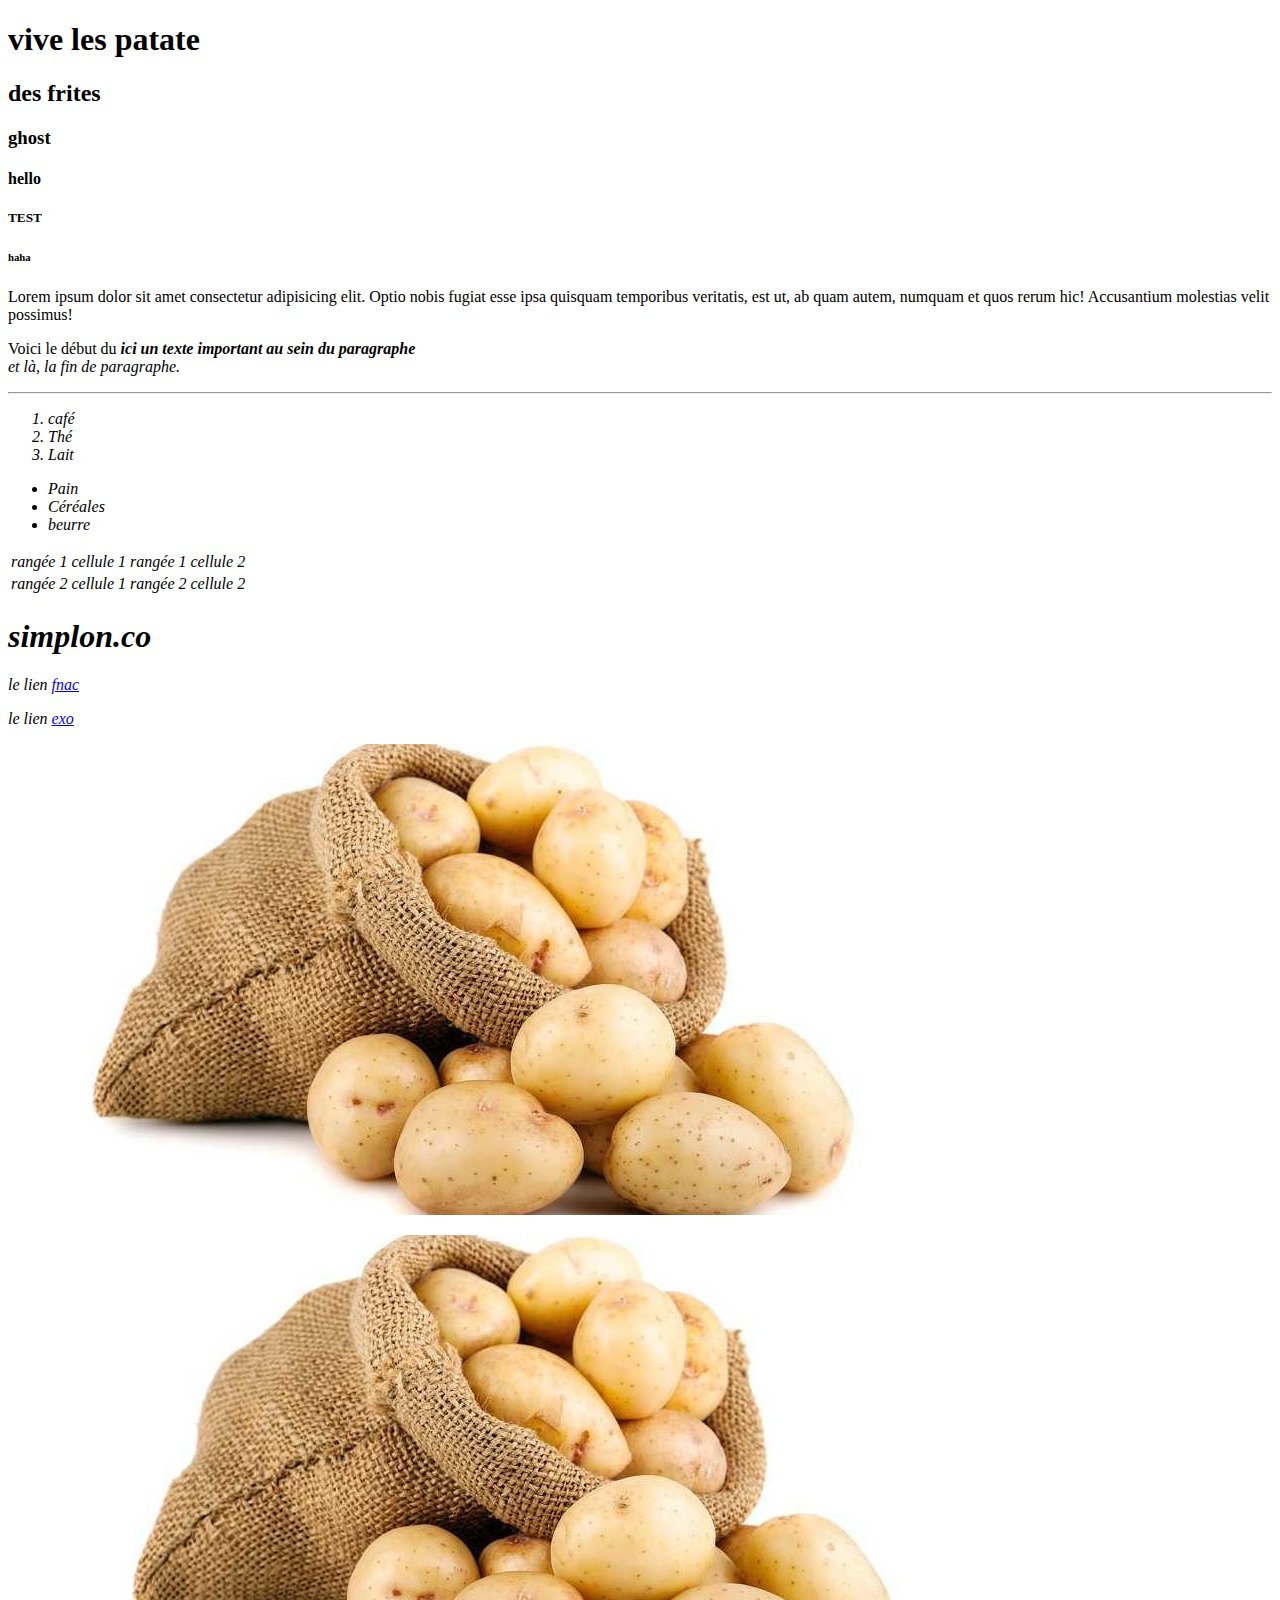
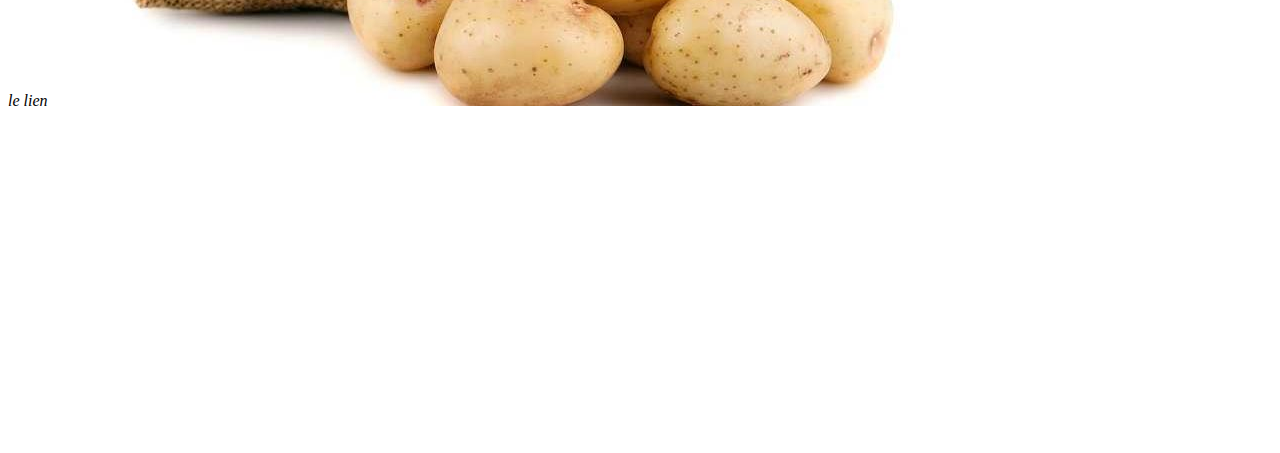
==== index.html @ 05cdd725 "base html" ====
<!DOCTYPE html>
<html lang="en">
<head>
    <meta charset="UTF-8">
    <meta name="viewport" content="width=device-width, initial-scale=1.0">
    <title>Document</title>
</head>
<body>
    <h1>vive les patate</h1>
    <h2>des frites</h2>
    <h3>ghost</h3>
    <h4>hello</h4>
    <h5>TEST</h5>
    <h6>haha</h6>
    <p>
        Lorem ipsum dolor sit amet consectetur adipisicing elit. Optio nobis fugiat esse ipsa quisquam temporibus veritatis, est ut, ab quam autem, numquam et quos rerum hic! Accusantium molestias velit possimus!
    </p>
    <P>
        Voici le début du <em>
        <strong>
        ici un texte important au sein du paragraphe</br>
        </strong>
        et là, la fin de paragraphe.
    </P>
    <hr>
    <!--liste ordonnée-->
    <ol>
    <li>café</li>
    <li>Thé</li>
    <li>Lait</li>
    </ol>


    <!--liste non ordonnée-->
    <ul>
        <li>Pain</li>
        <li>Céréales</li>
        <li>beurre</li>
    </ul>
    <!-- liste ordonnée -->
<ol>
    <il></il>
    <il></il>
    <il></il>
    <il></il>
    <il></il>
    <il></il>
    <il></il>
</ol>
<table>
    <tr>
    <td>rangée 1 cellule 1</td>
    <td>rangée 1 cellule 2</td>
    </tr>
    <tr>
        <td>rangée 2 cellule 1</td>
        <td>rangée 2 cellule 2</td>
    </tr>
</table><tr>
    <td></td>
    <td></td>
</tr>
<tr>
    <td></td>
    <td></td>
</tr>
<h1>simplon.co</h1>
<p>le lien <a href="https://www.fnac.com/">fnac</a></p>
<p>le lien <a href="exo.html">exo</a></p>
<img src="https://img-3.journaldesfemmes.fr/7TxPMvP-gK38khsE3iHpsp8iPd4=/800x600/smart/c114ec8c991f4a518d37be4d35675fe9/recipe-jdf/370167.jpg" alt="">
<img src="patate-909x471.jpg" alt="">
<p>le lien <a href="https://www.youtube.com/watch?v=LQQorNRsdtY"><img src="patate-909x471.jpg" alt=""></a></p>
<iframe width="560" height="315" src="https://www.youtube.com/embed/NuXaPB_KWg8" frameborder="0" allow="accelerometer; autoplay; clipboard-write; encrypted-media; gyroscope; picture-in-picture" allowfullscreen></iframe>
</body>
</html>
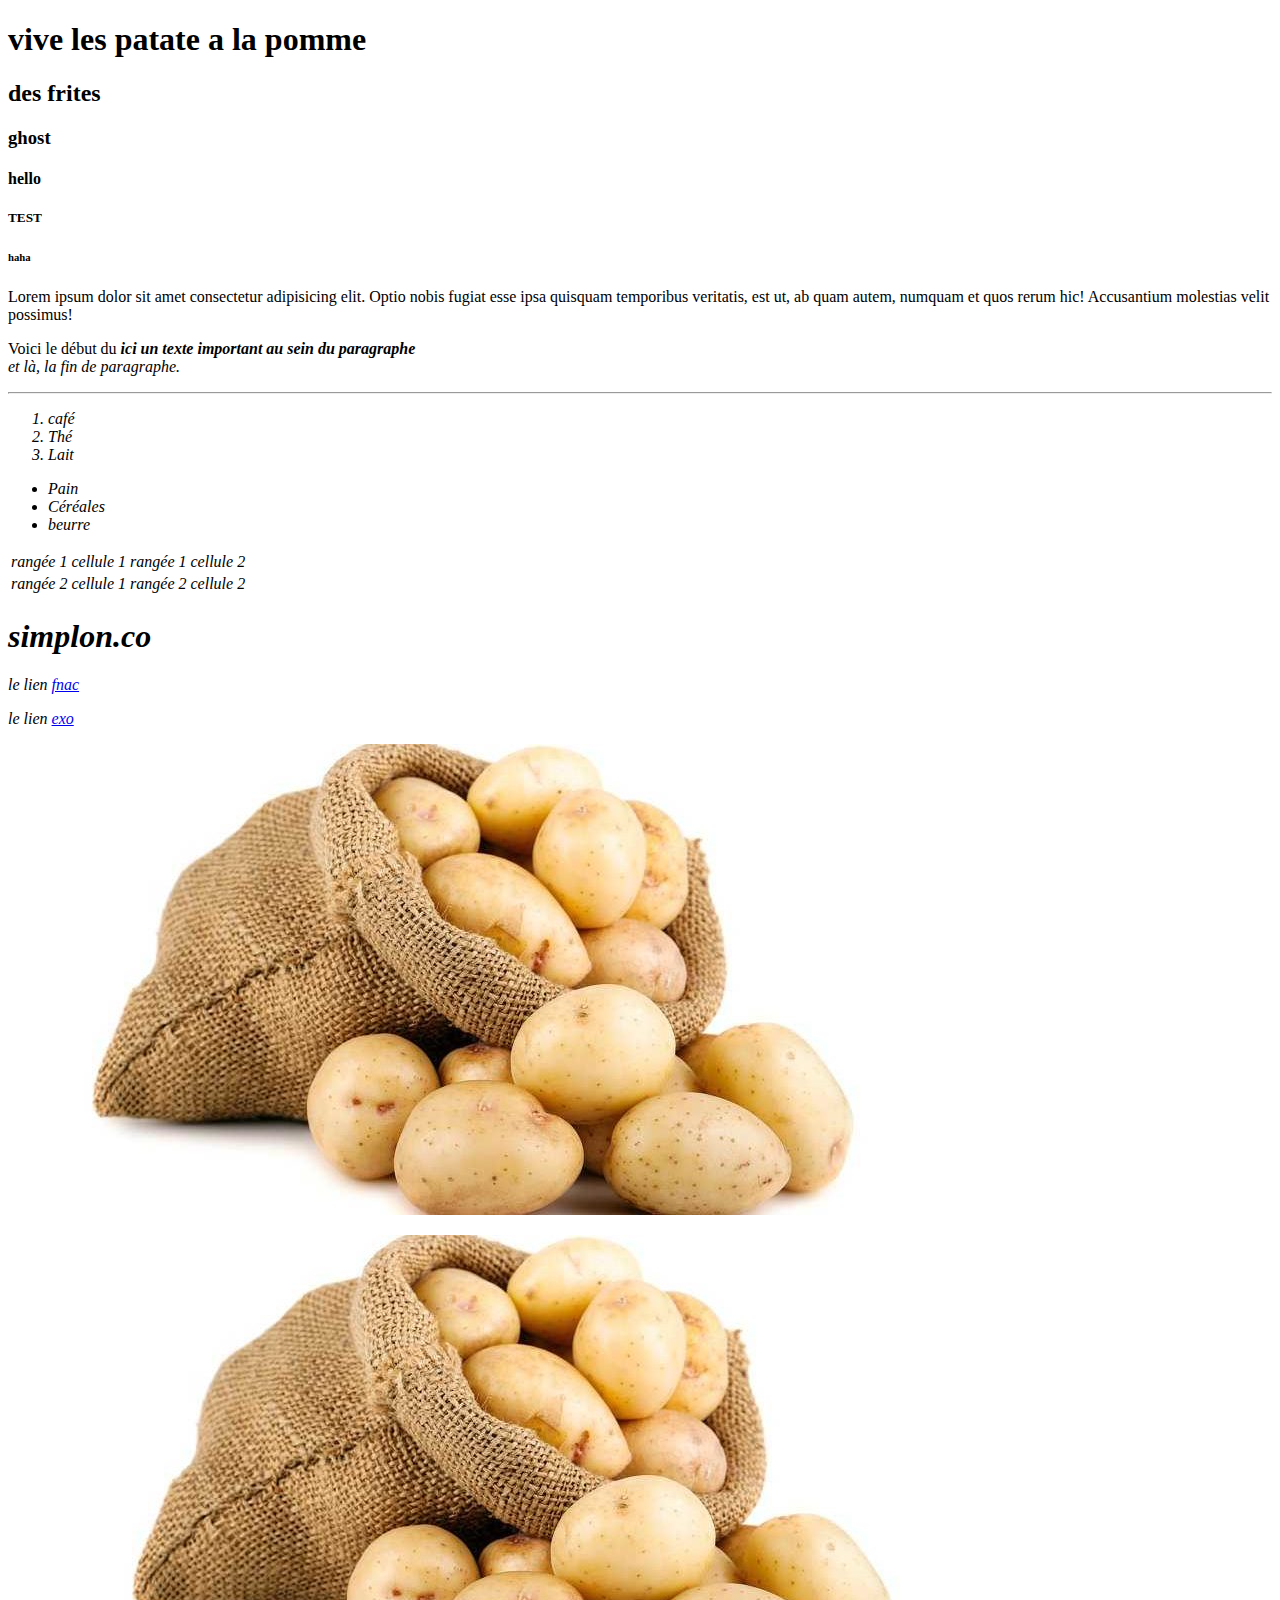
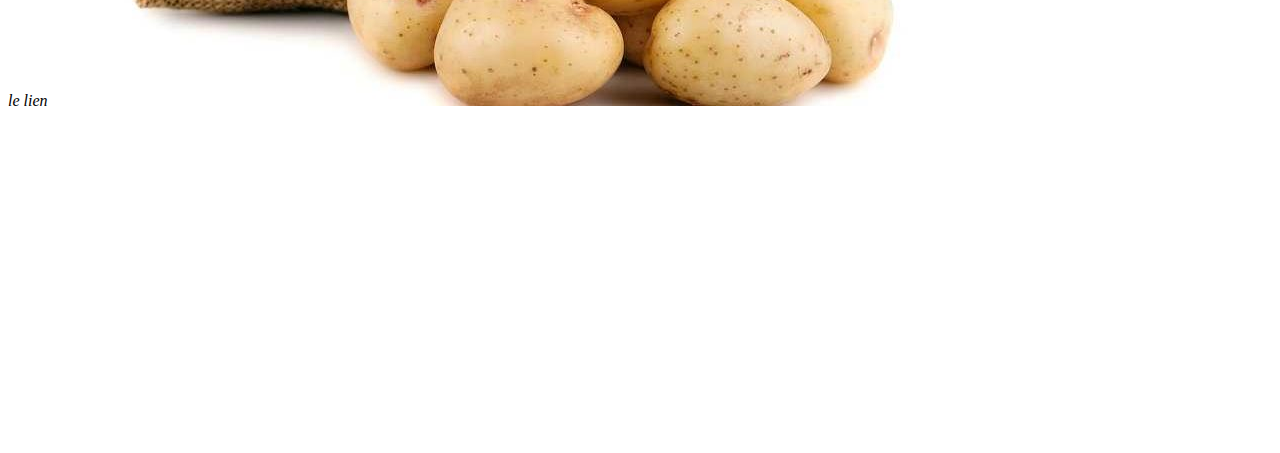
==== commit e4c239bb: "modif tritre" ====
--- a/index.html
+++ b/index.html
@@ -6,7 +6,7 @@
     <title>Document</title>
 </head>
 <body>
-    <h1>vive les patate</h1>
+    <h1>vive les patate a la pomme</h1>
     <h2>des frites</h2>
     <h3>ghost</h3>
     <h4>hello</h4>
